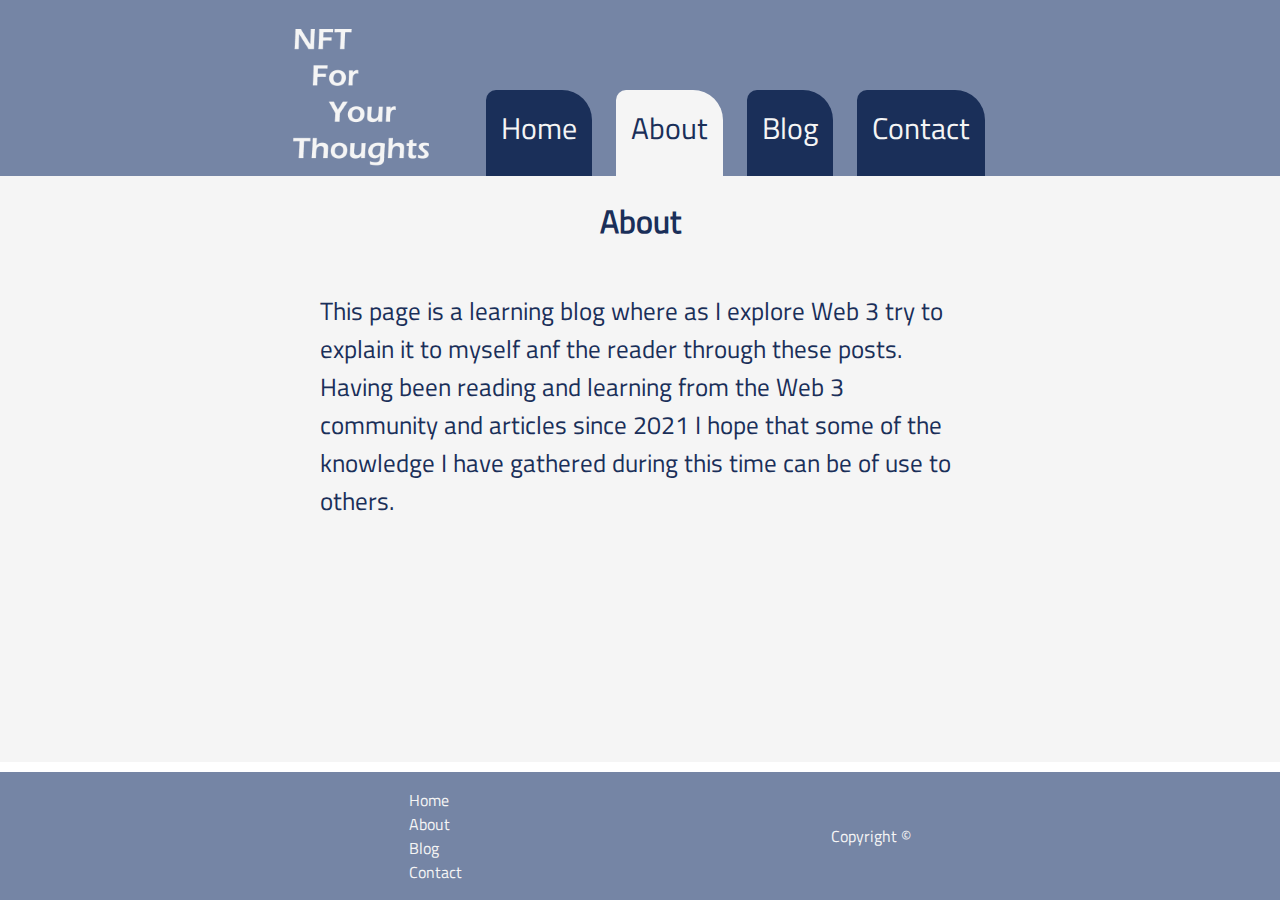
==== about.html @ da137b34 "upload" ====
<!DOCTYPE html>
<html lang="en">
  <head>
    <meta
      name="description"
      content="Page explaining what the site is for as a learning blog about blockchain technology."
    />
    <link rel="icon" href="img/nft_icon_logo_white_icon.ico" />
    <meta charset="UTF-8" />
    <meta name="viewport" content="width=device-width, initial-scale=1, minimum-scale=1" />
    <link href="css/styles.css" rel="stylesheet" />
    <script type="module" src="js/home.js" defer></script>
    <!-- Hotjar Tracking Code for https://projectexamoneandrewhay.netlify.app/ -->
    <script>
      (function (h, o, t, j, a, r) {
        h.hj =
          h.hj ||
          function () {
            (h.hj.q = h.hj.q || []).push(arguments);
          };
        h._hjSettings = { hjid: 2981961, hjsv: 6 };
        a = o.getElementsByTagName("head")[0];
        r = o.createElement("script");
        r.async = 1;
        r.src = t + h._hjSettings.hjid + j + h._hjSettings.hjsv;
        a.appendChild(r);
      })(window, document, "https://static.hotjar.com/c/hotjar-", ".js?sv=");
    </script>
    <title>NFT For Your Thoughts - About</title>
  </head>
  <body>
    <header>
      <div class="logo">
        <a href="index.html"><img src="img/nft icon logo white.png" alt="" /></a>
      </div>
      <div class="navbar">
        <nav>
          <ul>
            <li><a href="index.html">Home</a></li>
            <li><a href="about.html" class="active-nav">About</a></li>
            <li><a href="blog.html">Blog</a></li>
            <li><a href="contact.html">Contact</a></li>
          </ul>
        </nav>
      </div>
    </header>
    <main>
      <div class="content">
        <h1>About</h1>
        <p>
          This page is a learning blog where as I explore Web 3 try to explain it to myself anf the reader through these
          posts. <br />
          Having been reading and learning from the Web 3 community and articles since 2021 I hope that some of the
          knowledge I have gathered during this time can be of use to others.
        </p>
      </div>
    </main>
    <footer>
      <div class="site-nav">
        <ul>
          <li><a href="index.html">Home</a></li>
          <li><a href="about.html">About</a></li>
          <li><a href="blog.html">Blog</a></li>
          <li><a href="contact.html">Contact</a></li>
        </ul>
      </div>
      <div class="copyright">Copyright &copy;</div>
    </footer>
  </body>
</html>
---- css/styles.css ----
:root {
  --custom-lightblue: #7585a5;
  --custom-blue: #1a2f59;
  --custom-white: #f5f5f5;
}

@font-face {
  font-family: "Titillium";
  src: url(../fonts/TitilliumWeb-Regular.ttf) format("truetype");
}

/* Main Sections START */

html {
  height: 100%;
}

body {
  color: var(--custom-blue);
  display: flex;
  flex-direction: column;
  margin: 0px;
  height: 100%;
  font-family: Titillium;
  overflow-y: scroll;
}

header {
  padding-top: 20px;
  display: flex;
  background-color: var(--custom-lightblue);
  height: fit-content;
  text-align: center;
  align-items: flex-end;
  justify-content: center;
  width: 100%;
}

main {
  display: flex;
  flex-direction: column;
  flex: 1;
  align-items: center;
  background-color: var(--custom-white);
}

footer {
  display: flex;
  flex-direction: row;
  justify-content: space-evenly;
  height: fit-content;
  margin-top: 10px;
  background-color: var(--custom-lightblue);
  width: 100%;
}

.copyright {
  display: flex;
  align-items: center;
}

/* Main Sections END */

/* NAV START */

nav {
  min-width: 560px;
}

nav ul {
  margin: 0px;
}

nav li {
  padding: 15px 10px 25px 10px;
  display: inline-block;
}

nav li a {
  background-color: var(--custom-blue);
  font-size: 30px;
  padding: 15px 15px 25px 15px;
  border-radius: 10px 30px 0px 0px;
  color: var(--custom-white);
  text-decoration: none;
}

nav li a:hover {
  background-color: var(--custom-white);
  font-size: 30px;
  color: var(--custom-blue);
}

.active-nav {
  background-color: var(--custom-white);
  color: var(--custom-blue);
}

/* NAV END */

/* Contact Form START */

.validation-passed,
.form-error {
  display: none;
}

.form-error {
  color: red;
}

.validation-passed h3 {
  text-align: center;
  border: 5px solid green;
  color: green;
  margin: 0px;
  padding: 10px;
}

.form input,
textarea {
  border: 3px solid var(--custom-blue);
  border-radius: 5px 15px 0px 0px;
  padding: 5px;
  margin: 10px -5px;
  display: block;
  width: 300px;
  resize: none;
}

.form button {
  color: var(--custom-blue);
  background-color: var(--custom-white);
  padding: 10px 15px;
  border-radius: 5px 15px 0px 0px;
}

.form button:hover {
  color: var(--custom-white);
  background-color: var(--custom-lightblue);
  padding: 10px 15px;
  cursor: pointer;
}

textarea {
  height: 150px;
}

/* Contact Form END */

.site-nav a,
.site-nav li,
.copyright {
  list-style-type: none;
  text-decoration: none;
  color: var(--custom-white);
}

.logo img {
  margin: auto;
  height: 150px;
}

.button-right button,
.button-left button {
  background-color: var(--custom-lightblue);
  width: 50px;
  height: 50px;
  border-radius: 50%;
  font-size: 30px;
  color: var(--custom-blue);
}

.button-right button:hover,
.button-left button:hover {
  background-color: var(--custom-blue);
  color: var(--custom-white);
  cursor: pointer;
}

.content {
  display: flex;
  width: 50vw;
  flex-direction: column;
  justify-content: center;
}

h1 {
  text-align: center;
}

p {
  font-size: 25px;
}

.post {
  display: flex;
  flex-direction: column;
  border-radius: 15px 37px 0px 0px;
  height: 400px;
  width: 500px;
  margin: 20px;
  border: solid var(--custom-blue);
}

.post-carousel {
  display: flex;
  flex-direction: row;
  align-items: center;
}

.post-carousel .posts {
  display: flex;
  flex-direction: row;
}

.mobile-post {
  display: none;
}

.title {
  border-radius: 10px 30px 0px 0px;
  height: 70px;
  padding: 10px;
  color: var(--custom-white);
  background-color: var(--custom-blue);
}

a {
  text-decoration: none;
}

h2,
h3 {
  margin: 0px;
}

.post-img {
  height: 310px;
  width: 500px;
  object-fit: fill;
  margin: 0 auto;
}

.load-more {
  padding: 20px;
  margin-bottom: 30px;
  color: var(--custom-white);
  background-color: var(--custom-blue);
  font-size: 20px;
  font-weight: 600;
  border-radius: 10px 30px 0px 0px;
}

.load-more:hover {
  cursor: pointer;
  background-color: var(--custom-white);
  color: var(--custom-blue);
}

/* IMAGE MODAL */

.content figure {
  justify-content: center;
  margin: 0 auto;
}

.content figure img {
  width: 100%;
  height: 100%;
  border: 5px solid var(--custom-white);
}

.content figure img:hover {
  cursor: pointer;
  border: 5px solid var(--custom-lightblue);
}

.modal {
  display: none;
  position: fixed;
  z-index: 1;
  left: 0;
  top: 0;
  width: 100%;
  height: 100%;
  background-color: rgba(0, 0, 0, 0.7);
}

.modal:hover {
  cursor: pointer;
}

.modal-content {
  background-color: var(--custom-lightblue);
  margin: 5vh auto;
  padding: 25px;
  width: 70%;
}

.modal-content:hover {
  cursor: default;
}

.modal-content img {
  margin: 0 auto;
  width: 100%;
  height: auto;
}

/* LOADING */

.outer-loader,
.details-container {
  margin: 20px auto;
}

.loader {
  margin: auto;
  border: 12px solid white;
  border-top: 12px solid var(--custom-lightblue);
  border-bottom: 12px solid var(--custom-blue);
  border-radius: 50%;
  width: 20px;
  height: 20px;
  animation: spin 1s linear infinite;
}

@keyframes spin {
  0% {
    transform: rotate(0deg);
  }
  100% {
    transform: rotate(360deg);
  }
}

/* LOADING */

@media (max-width: 1750px) {
  .post-carousel,
  .counter {
    display: none;
  }

  .mobile-post {
    display: inline-block;
  }
}

@media (max-width: 750px) {
  header {
    flex-direction: column;
    align-items: center;
  }

  p {
    width: 75vw;
  }

  nav ul {
    padding: 0px;
  }
}
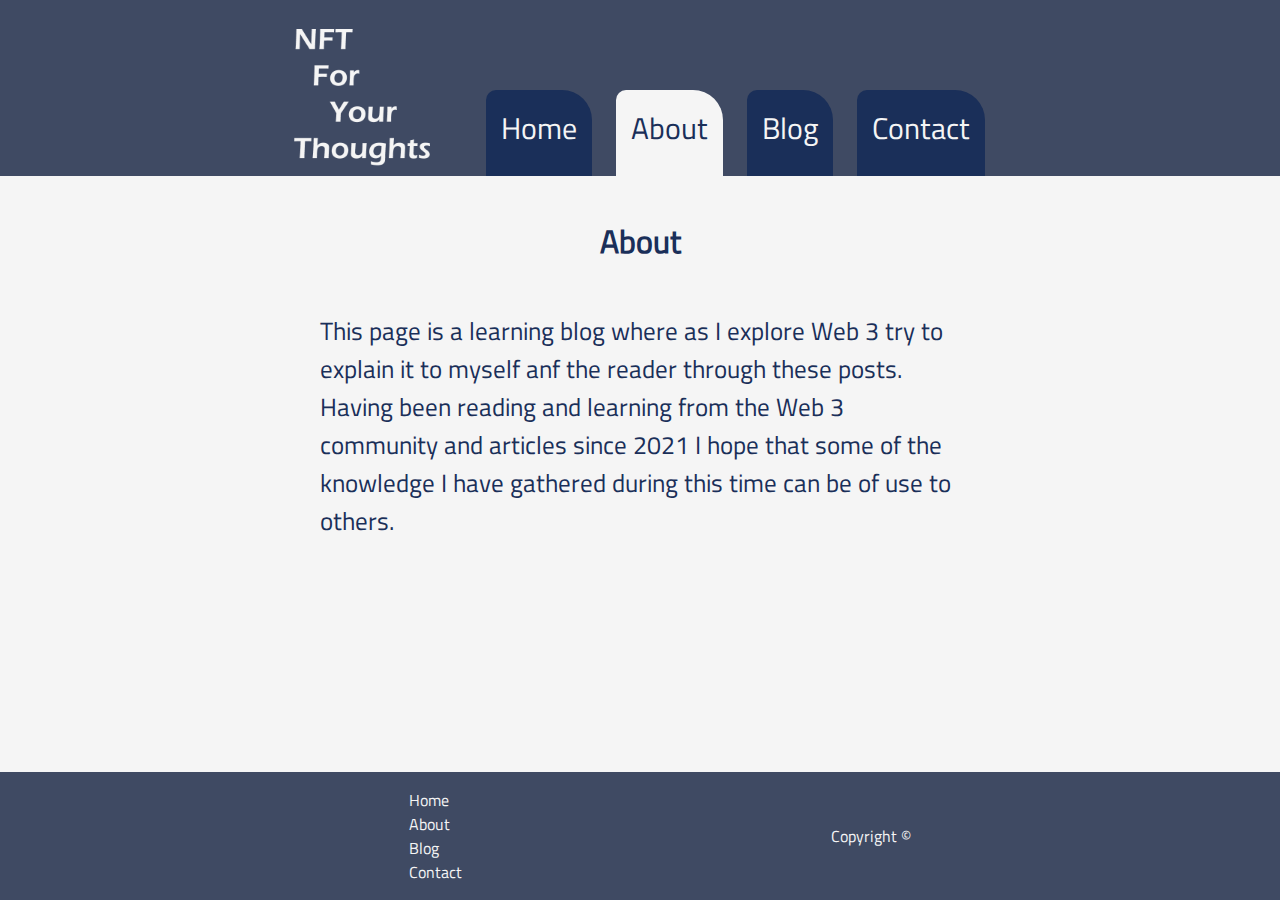
==== commit 4058c654: "slight alterations and files done" ====
--- a/about.html
+++ b/about.html
@@ -31,7 +31,7 @@
   <body>
     <header>
       <div class="logo">
-        <a href="index.html"><img src="img/nft icon logo white.png" alt="" /></a>
+        <a href="index.html"><img src="img/nft icon logo white.png" alt="page logo linking to home page" /></a>
       </div>
       <div class="navbar">
         <nav>
--- a/css/styles.css
+++ b/css/styles.css
@@ -1,5 +1,5 @@
 :root {
-  --custom-lightblue: #7585a5;
+  --custom-lightblue: #3f4a63;
   --custom-blue: #1a2f59;
   --custom-white: #f5f5f5;
 }
@@ -41,15 +41,16 @@
   flex-direction: column;
   flex: 1;
   align-items: center;
+  padding: 20px;
   background-color: var(--custom-white);
 }
 
 footer {
+  color: ;
   display: flex;
   flex-direction: row;
   justify-content: space-evenly;
   height: fit-content;
-  margin-top: 10px;
   background-color: var(--custom-lightblue);
   width: 100%;
 }
@@ -62,10 +63,6 @@
 /* Main Sections END */
 
 /* NAV START */
-
-nav {
-  min-width: 560px;
-}
 
 nav ul {
   margin: 0px;
@@ -168,7 +165,7 @@
   height: 50px;
   border-radius: 50%;
   font-size: 30px;
-  color: var(--custom-blue);
+  color: var(--custom-white);
 }
 
 .button-right button:hover,
@@ -198,24 +195,18 @@
   flex-direction: column;
   border-radius: 15px 37px 0px 0px;
   height: 400px;
-  width: 500px;
+  width: 90vw;
+  max-width: 500px;
   margin: 20px;
   border: solid var(--custom-blue);
 }
 
-.post-carousel {
-  display: flex;
-  flex-direction: row;
-  align-items: center;
-}
-
-.post-carousel .posts {
-  display: flex;
-  flex-direction: row;
-}
-
-.mobile-post {
-  display: none;
+.post-img {
+  height: 310px;
+  width: 90vw;
+  max-width: 500px;
+  object-fit: fill;
+  margin: 0 auto;
 }
 
 .title {
@@ -226,6 +217,21 @@
   background-color: var(--custom-blue);
 }
 
+.post-carousel {
+  display: flex;
+  flex-direction: row;
+  align-items: center;
+}
+
+.post-carousel .posts {
+  display: flex;
+  flex-direction: row;
+}
+
+.mobile-post {
+  display: none;
+}
+
 a {
   text-decoration: none;
 }
@@ -233,13 +239,6 @@
 h2,
 h3 {
   margin: 0px;
-}
-
-.post-img {
-  height: 310px;
-  width: 500px;
-  object-fit: fill;
-  margin: 0 auto;
 }
 
 .load-more {
@@ -348,17 +347,37 @@
   }
 }
 
-@media (max-width: 750px) {
+@media (max-width: 720px) {
   header {
     flex-direction: column;
     align-items: center;
   }
 
-  p {
-    width: 75vw;
+  .content {
+    width: 80vw;
+  }
+
+  /* Mobile NAV */
+
+  nav {
+    min-width: 314.48px;
   }
 
   nav ul {
     padding: 0px;
   }
-}
+
+  nav li {
+    padding: 2.5px 2.5px 15px 2.5px;
+    display: inline-block;
+  }
+
+  nav li a {
+    font-size: 20px;
+    padding: 10px 10px 15px 10px;
+  }
+
+  nav li a:hover {
+    font-size: 20px;
+  }
+}
